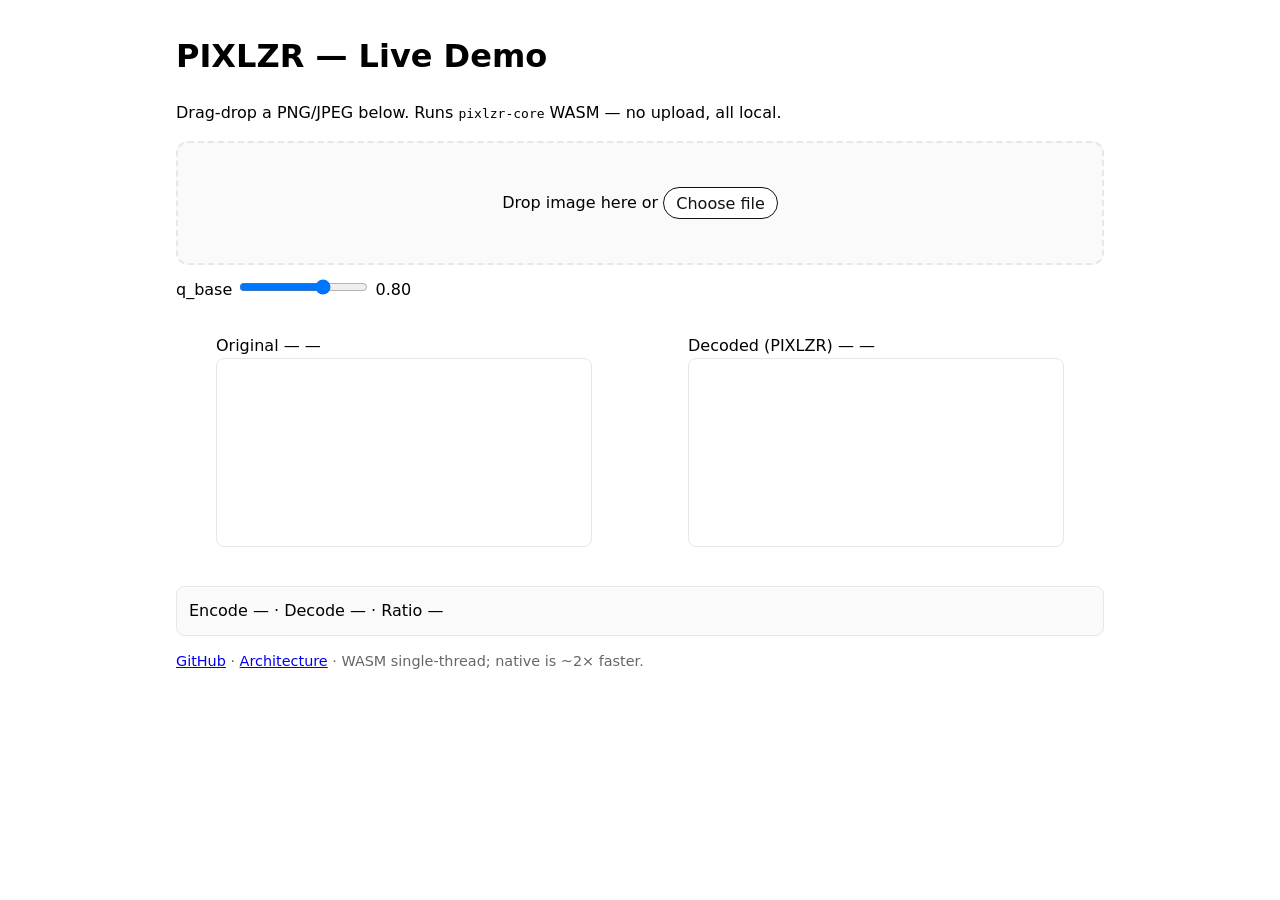
==== www/index.html @ 93914abd "feat: CI + Pages WASM skeleton" ====
<!doctype html>
<html lang="en">
<meta charset="utf-8">
<meta name="viewport" content="width=device-width,initial-scale=1">
<title>PIXLZR — WASM Demo</title>
<link rel="stylesheet" href="src/style.css">
<h1>PIXLZR — Live Demo</h1>
<p>Drag-drop a PNG/JPEG below. Runs <code>pixlzr-core</code> WASM — no upload, all local.</p>

<div class="drop" id="drop">
  <p>Drop image here or <label for="file" class="btn">Choose file</label></p>
  <input id="file" type="file" accept="image/png,image/jpeg" hidden>
</div>

<div class="controls">
  <label>q_base <input id="q" type="range" min="0.4" max="1.0" step="0.05" value="0.8"> <span id="qv">0.80</span></label>
  <span id="error" class="error"></span>
</div>

<div class="panes">
  <figure><figcaption>Original — <span id="orig-meta">—</span></figcaption><canvas id="orig"></canvas></figure>
  <figure><figcaption>Decoded (PIXLZR) — <span id="dec-meta">—</span></figcaption><canvas id="dec"></canvas></figure>
</div>

<div class="stats" id="stats">Encode — · Decode — · Ratio —</div>
<div class="actions">
  <a id="dl-pixlzr" download="output.pixlzr" class="btn" hidden>Download .pixlzr</a>
  <a id="dl-png" download="restored.png" class="btn" hidden>Download restored.png</a>
</div>

<p class="foot"><a href="https://github.com/guiga-zalu/pixlzr">GitHub</a> · <a href="../docs/architecture.md">Architecture</a> · WASM single-thread; native is ~2× faster.</p>
<script type="module" src="src/index.js"></script>
---- www/src/style.css ----
:root{--bd:#e5e7eb;--bg:#fafafa}
*{box-sizing:border-box}
body{font-family:system-ui,sans-serif;max-width:960px;margin:2rem auto;padding:0 1rem;line-height:1.5}
.drop{border:2px dashed var(--bd);border-radius:12px;padding:2rem;text-align:center;background:var(--bg)}
.btn{border:1px solid #111;border-radius:999px;padding:.35rem .75rem;text-decoration:none;color:#111;background:#fff;cursor:pointer}
.panes{display:grid;grid-template-columns:1fr 1fr;gap:1rem;margin-top:1rem}
canvas{width:100%;border:1px solid var(--bd);border-radius:8px;background:#fff}
.stats{margin-top:1rem;padding:.75rem;border:1px solid var(--bd);border-radius:8px;background:var(--bg)}
.error{color:#b91c1c;margin-left:.75rem}
.controls{margin-top:.75rem}
.foot{color:#666;font-size:.9rem}
@media(max-width:640px){.panes{grid-template-columns:1fr}}
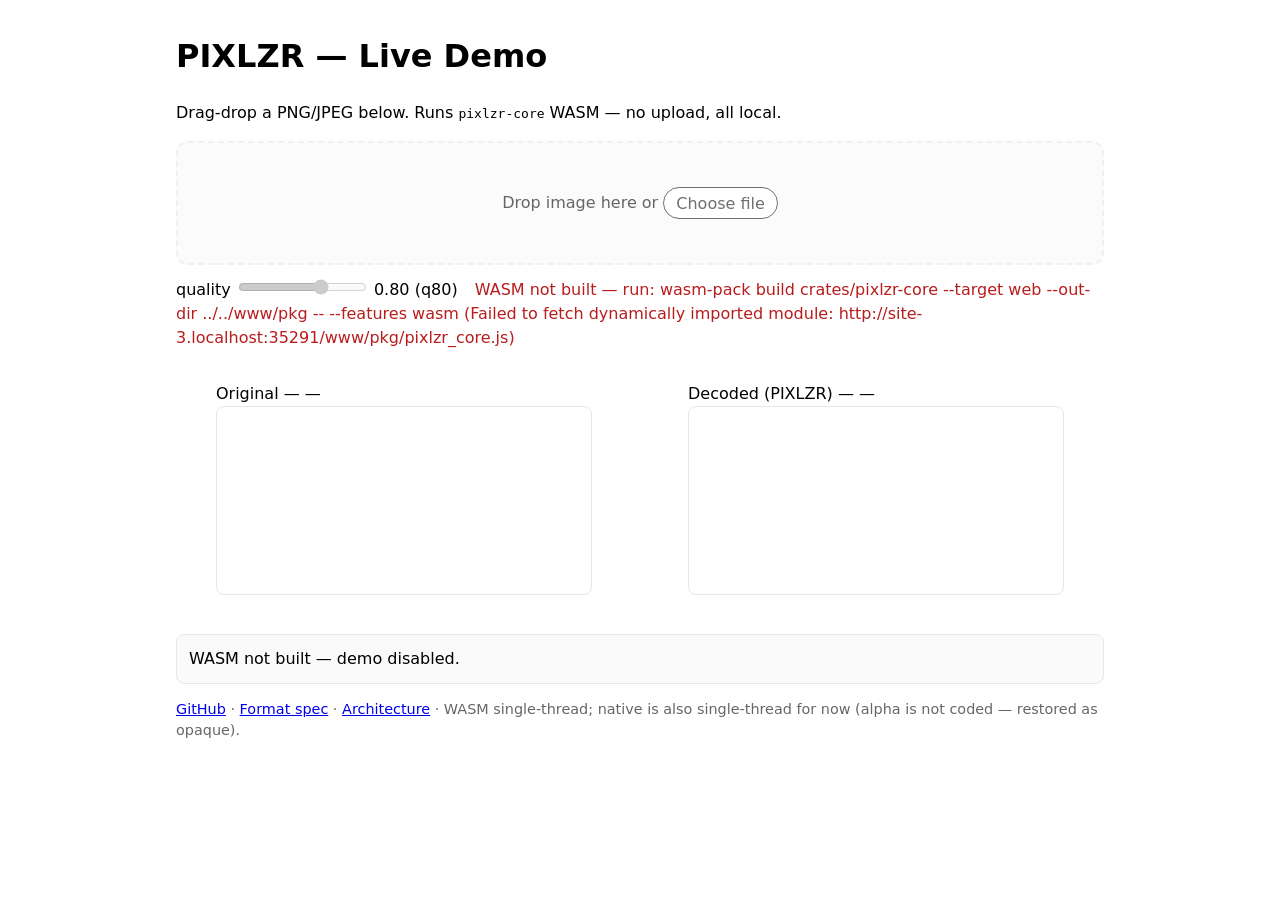
==== commit 66b23b54: "feat: codec real substitui o stub - pixlzr-core: YCoCg reversivel, DCT 8x8, quantizacao por densidad" ====
--- a/www/index.html
+++ b/www/index.html
@@ -9,11 +9,11 @@
 
 <div class="drop" id="drop">
   <p>Drop image here or <label for="file" class="btn">Choose file</label></p>
-  <input id="file" type="file" accept="image/png,image/jpeg" hidden>
+  <input id="file" type="file" accept="image/png,image/jpeg,image/webp" hidden>
 </div>
 
 <div class="controls">
-  <label>q_base <input id="q" type="range" min="0.4" max="1.0" step="0.05" value="0.8"> <span id="qv">0.80</span></label>
+  <label>quality <input id="q" type="range" min="0.4" max="1.0" step="0.05" value="0.8"> <span id="qv">0.80 (q80)</span></label>
   <span id="error" class="error"></span>
 </div>
 
@@ -28,5 +28,11 @@
   <a id="dl-png" download="restored.png" class="btn" hidden>Download restored.png</a>
 </div>
 
-<p class="foot"><a href="https://github.com/guiga-zalu/pixlzr">GitHub</a> · <a href="../docs/architecture.md">Architecture</a> · WASM single-thread; native is ~2× faster.</p>
+<p class="foot">
+  <a href="https://github.com/guiga-zalu/pixlzr">GitHub</a> ·
+  <a href="./docs/format.md">Format spec</a> ·
+  <a href="./docs/architecture.md">Architecture</a> ·
+  WASM single-thread; native is also single-thread for now (alpha is not coded — restored as opaque).
+</p>
 <script type="module" src="src/index.js"></script>
+</html>
--- a/www/src/style.css
+++ b/www/src/style.css
@@ -1,8 +1,11 @@
 :root{--bd:#e5e7eb;--bg:#fafafa}
 *{box-sizing:border-box}
 body{font-family:system-ui,sans-serif;max-width:960px;margin:2rem auto;padding:0 1rem;line-height:1.5}
-.drop{border:2px dashed var(--bd);border-radius:12px;padding:2rem;text-align:center;background:var(--bg)}
+.drop{border:2px dashed var(--bd);border-radius:12px;padding:2rem;text-align:center;background:var(--bg);cursor:pointer;transition:border-color .15s,background .15s}
+.drop.over{border-color:#111;background:#f0f0f0}
+.drop.busy,.drop.disabled{opacity:.6;cursor:progress}
 .btn{border:1px solid #111;border-radius:999px;padding:.35rem .75rem;text-decoration:none;color:#111;background:#fff;cursor:pointer}
+.btn[hidden]{display:none}
 .panes{display:grid;grid-template-columns:1fr 1fr;gap:1rem;margin-top:1rem}
 canvas{width:100%;border:1px solid var(--bd);border-radius:8px;background:#fff}
 .stats{margin-top:1rem;padding:.75rem;border:1px solid var(--bd);border-radius:8px;background:var(--bg)}
